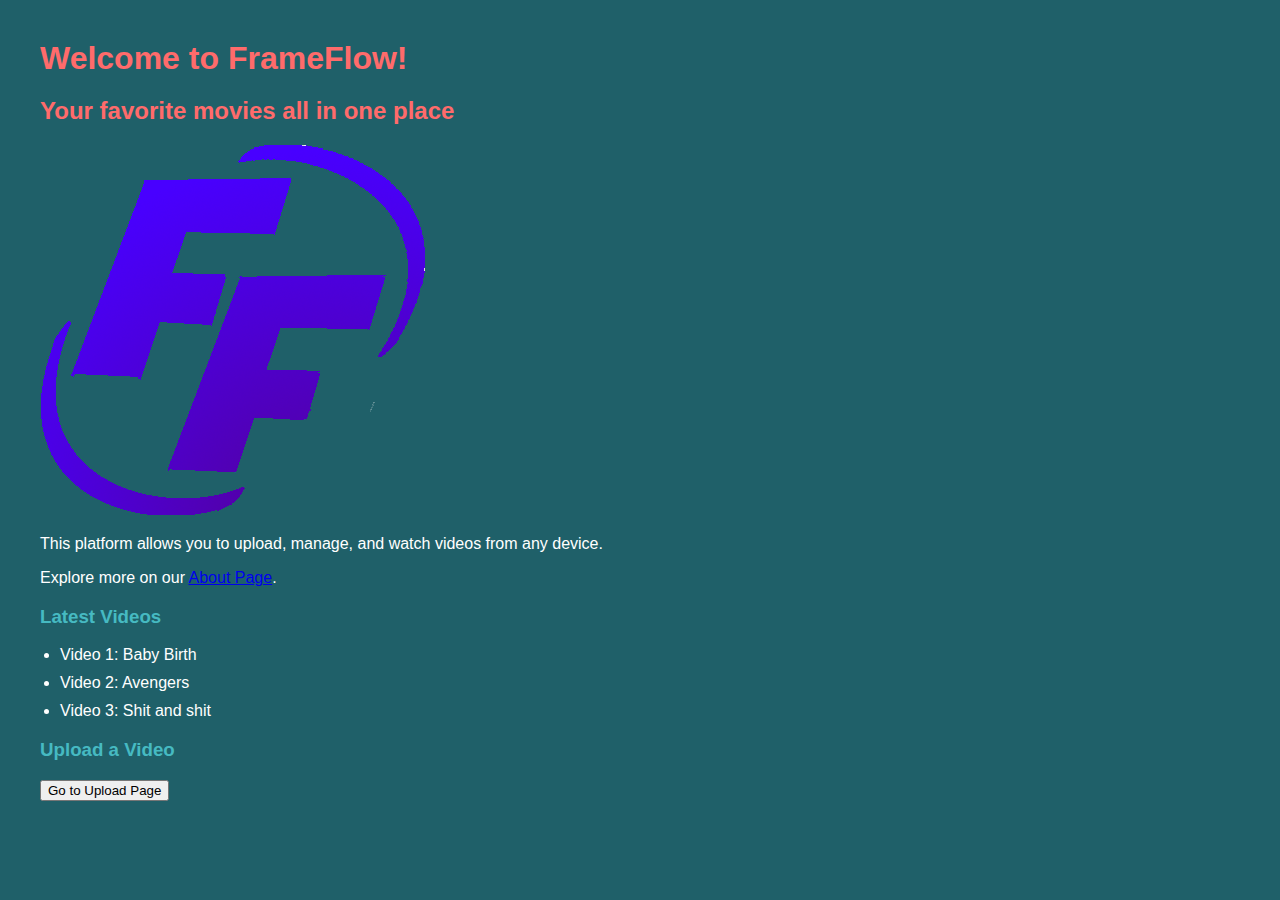
==== index.html @ 04cf6d5e "Initial commit" ====
<!DOCTYPE html> 
<html>
    <head>
        <link rel="stylesheet" href="/static/styles.css">
    </head>
    <body>
        <h1>Welcome to FrameFlow!</h1>
        <h2>Your favorite movies all in one place</h2>
        <img src = "static/logo.png" alt = "Sample Image">
        <p>This platform allows you to upload, manage, and watch videos from any device.</p>
        <p>Explore more on our <a href="https://www.google.com/search?client=firefox-b-1-d&q=men+kissing#vhid=HxwOq7NeLFuPsM&vssid=l"> About Page</a>.</p>
        <h3>Latest Videos</h3>
        <ul>
            <li>Video 1: Baby Birth</li>
            <li>Video 2: Avengers</li>
            <li>Video 3: Shit and shit</li>
        </ul>
        <h3>Upload a Video</h3>
        <a href="/upload-page">
            <button> Go to Upload Page</button>
        </a>
    </body>
</html>
---- static/styles.css ----
body {
    background-color: #1F6069;
    font-family:Arial, Helvetica, sans-serif;
    margin: 40px;
}

h1, h2 {
    color: #FF6B6B;
    margin-bottom: 20px;
}

h3 {
    color: #46BAC2;
}

p {
    color: white;
}

ul {
    color: white;
    padding-left: 20px;
}

li {
    color: white;
    margin-bottom: 10px;
}
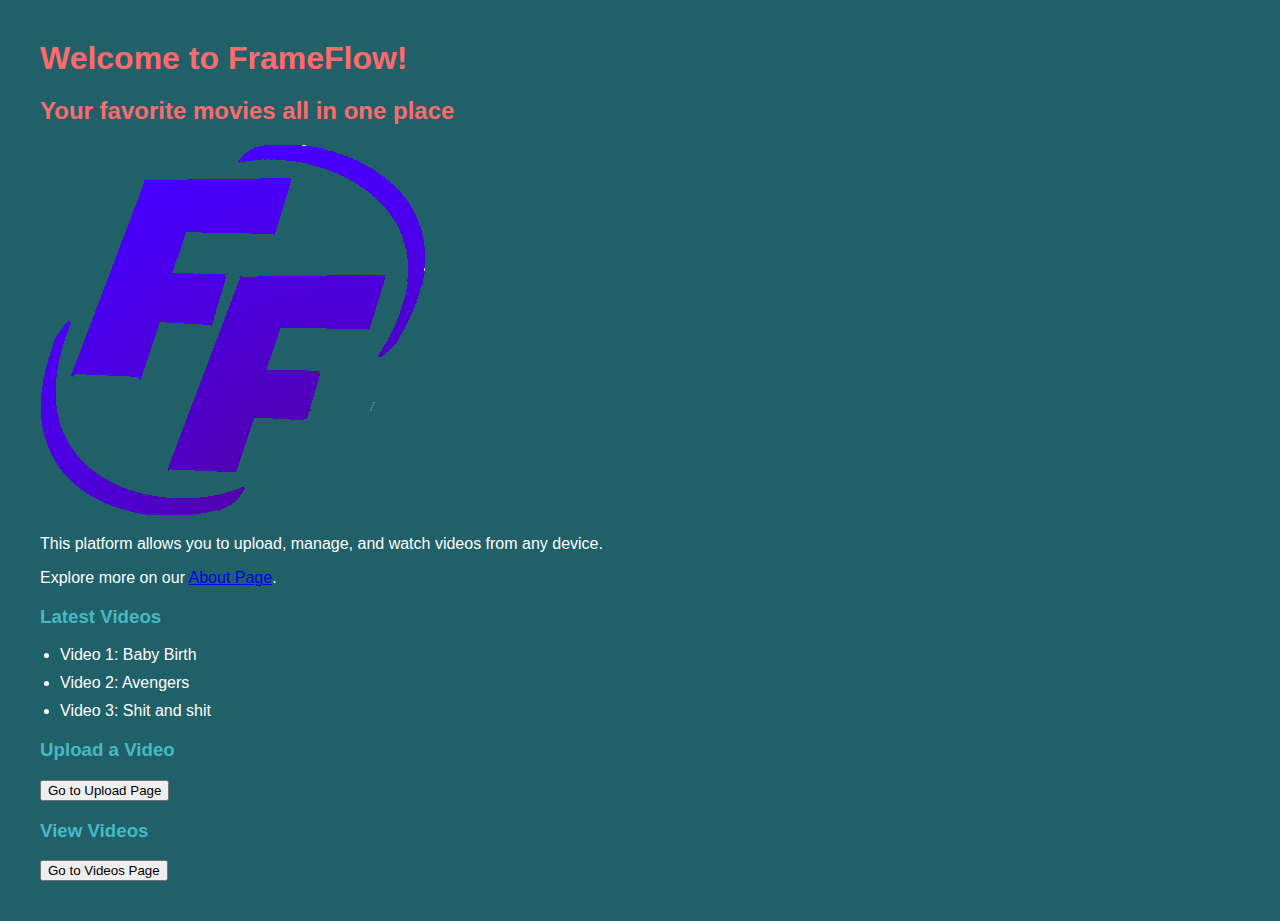
==== commit 775b8dbe: "Deez nutz" ====
--- a/index.html
+++ b/index.html
@@ -6,18 +6,22 @@
     <body>
         <h1>Welcome to FrameFlow!</h1>
         <h2>Your favorite movies all in one place</h2>
-        <img src = "static/logo.png" alt = "Sample Image">
-        <p>This platform allows you to upload, manage, and watch videos from any device.</p>
-        <p>Explore more on our <a href="https://www.google.com/search?client=firefox-b-1-d&q=men+kissing#vhid=HxwOq7NeLFuPsM&vssid=l"> About Page</a>.</p>
+            <img src = "static/logo.png" alt = "Sample Image">
+            <p>This platform allows you to upload, manage, and watch videos from any device.</p>
+            <p>Explore more on our <a href="https://www.google.com/search?client=firefox-b-1-d&q=men+kissing#vhid=HxwOq7NeLFuPsM&vssid=l"> About Page</a>.</p>
         <h3>Latest Videos</h3>
-        <ul>
+         <ul>
             <li>Video 1: Baby Birth</li>
             <li>Video 2: Avengers</li>
             <li>Video 3: Shit and shit</li>
-        </ul>
+         </ul>
         <h3>Upload a Video</h3>
-        <a href="/upload-page">
-            <button> Go to Upload Page</button>
-        </a>
+            <a href="/upload-page">
+                <button> Go to Upload Page</button>
+            </a>
+        <h3>View Videos</h3>
+            <a href="/videos-page">
+                <button>Go to Videos Page</button>
+            </a>
     </body>
 </html>